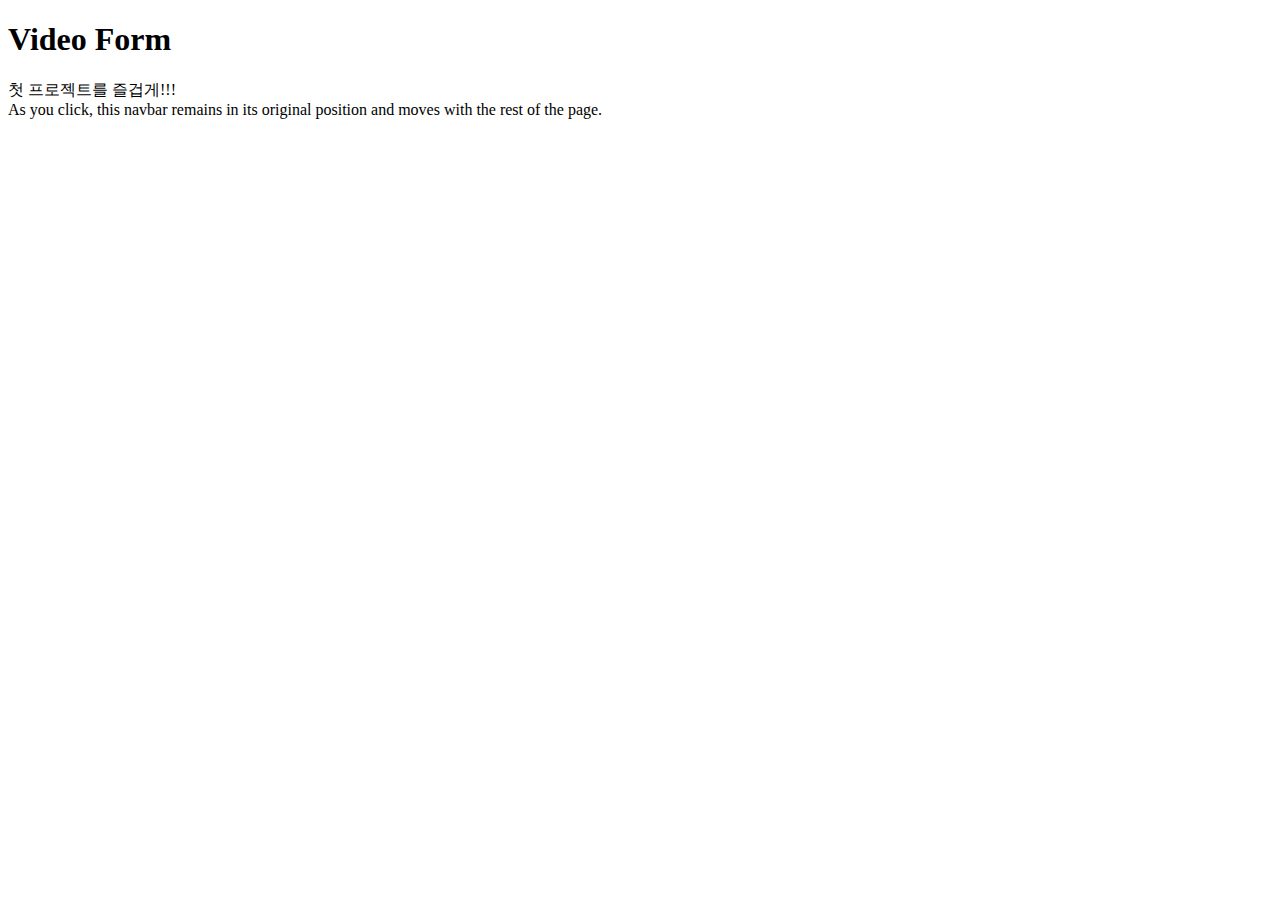
==== src/main/resources/templates/index.html @ be883528 "validate 구성" ====
<!doctype html>
<html xmlns:th="http://www.thymeleaf.org">
<head th:replace="fragments/common :: head('Hello, Our World!')">

    <!-- Required meta tags -->
    <meta charset="utf-8">
    <meta name="viewport" content="width=device-width, initial-scale=1">

    <!-- Bootstrap CSS -->
    <link href="https://cdn.jsdelivr.net/npm/bootstrap@5.0.2/dist/css/bootstrap.min.css" rel="stylesheet"
        integrity="sha384-EVSTQN3/azprG1Anm3QDgpJLIm9Nao0Yz1ztcQTwFspd3yD65VohhpuuCOmLASjC" crossorigin="anonymous">
    <link href="navbar-top.css" rel="stylesheet">
    <title>Hello, Our World!</title>
</head>
<body>
    

<nav class="navbar navbar-expand-md navbar-dark bg-dark mb-4" th:replace="fragments/common::menu('home')">
    <!-- <div class="container-fluid">
        <a class="navbar-brand" href="#">Number One Jeneration</a>
        <button class="navbar-toggler" type="button" data-bs-toggle="collapse" data-bs-target="#navbarCollapse"
            aria-controls="navbarCollapse" aria-expanded="false" aria-label="Toggle navigation">
            <span class="navbar-toggler-icon"></span>
        </button>
        <div class="collapse navbar-collapse" id="navbarCollapse">
            <ul class="navbar-nav me-auto mb-2 mb-md-0">
                <li class="nav-item">
                    <a class="nav-link active" aria-current="page" href="#">Home</a>
                </li>
                <li class="nav-item">
                    <a class="nav-link" href="#">게시판</a>
                </li>
                 <li class="nav-item">
                    <a class="nav-link disabled" href="#" tabindex="-1" aria-disabled="true">Disabled</a>
                </li>
            </ul>
            <form class="d-flex">
                <input class="form-control me-2" type="search" placeholder="Search" aria-label="Search">
                <button class="btn btn-outline-success" type="submit">Search</button>
            </form> 
        </div>
    </div> -->
</nav>

<main class="container">
    <div class="bg-light p-5 rounded">
        <h1>Video Form</h1>
        <p class="lead">첫 프로젝트를 즐겁게!!!<br> As you click,
            this navbar remains in its original position and moves with the rest of the page.</p>
            
        <!-- <a class="btn btn-lg btn-primary" href="/docs/5.0/components/navbar/" role="button">View navbar docs &raquo;</a> -->
    </div>
    
</main>

</body>
</html>
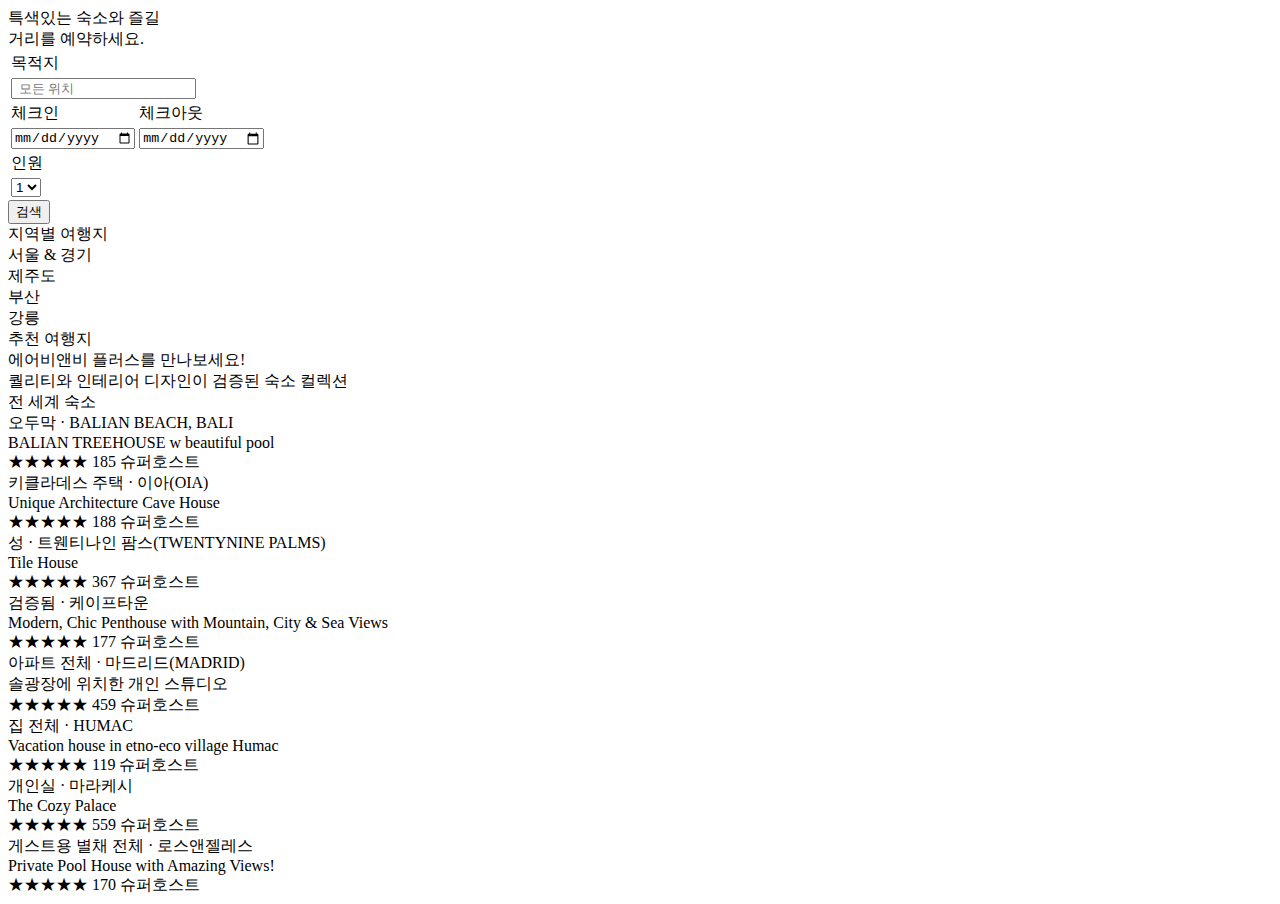
==== commit 62551ffe: "AIRBNB _9" ====
--- a/src/main/resources/templates/index.html
+++ b/src/main/resources/templates/index.html
@@ -1,5 +1,6 @@
 <!doctype html>
 <html xmlns:th="http://www.thymeleaf.org">
+
 <head th:replace="fragments/common :: head('Hello, Our World!')">
 
     <!-- Required meta tags -->
@@ -9,14 +10,15 @@
     <!-- Bootstrap CSS -->
     <link href="https://cdn.jsdelivr.net/npm/bootstrap@5.0.2/dist/css/bootstrap.min.css" rel="stylesheet"
         integrity="sha384-EVSTQN3/azprG1Anm3QDgpJLIm9Nao0Yz1ztcQTwFspd3yD65VohhpuuCOmLASjC" crossorigin="anonymous">
-    <link href="navbar-top.css" rel="stylesheet">
-    <title>Hello, Our World!</title>
+    <link href="styleself.css" rel="stylesheet">
+    <title>TRAVEL, Is Our Life!!</title>
 </head>
+
 <body>
-    
-
-<nav class="navbar navbar-expand-md navbar-dark bg-dark mb-4" th:replace="fragments/common::menu('home')">
-    <!-- <div class="container-fluid">
+
+
+    <nav class="navbar navbar-expand-md navbar-dark bg-dark mb-4" th:replace="fragments/common::menu('home')">
+        <!-- <div class="container-fluid">
         <a class="navbar-brand" href="#">Number One Jeneration</a>
         <button class="navbar-toggler" type="button" data-bs-toggle="collapse" data-bs-target="#navbarCollapse"
             aria-controls="navbarCollapse" aria-expanded="false" aria-label="Toggle navigation">
@@ -40,18 +42,201 @@
             </form> 
         </div>
     </div> -->
-</nav>
-
-<main class="container">
-    <div class="bg-light p-5 rounded">
-        <h1>Video Form</h1>
-        <p class="lead">첫 프로젝트를 즐겁게!!!<br> As you click,
-            this navbar remains in its original position and moves with the rest of the page.</p>
-            
-        <!-- <a class="btn btn-lg btn-primary" href="/docs/5.0/components/navbar/" role="button">View navbar docs &raquo;</a> -->
-    </div>
+    </nav>
+
+    <header>
+        
+
+        <section>
+            <div class="search__box">
+                <div class="search__title">
+                    특색있는 숙소와 즐길 <br /> 거리를 예약하세요.
+                </div>
+                <table>
+                    <tr>
+                        <td colspan="2" class="search__sub__title">목적지</td>
+                    </tr>
+                    <tr>
+                        <td colspan="2"><input class="search__input" type="text" placeholder=" 모든 위치"></td>
+                    </tr>
+                    <tr>
+                        <td class="search__sub__title">체크인</td>
+                        <td class="search__sub__title">체크아웃</td>
+                    </tr>
+                    <tr>
+                        <td><input class="search__input"  type="date" /></td>
+                        <td><input class="search__input"  type="date" /></td>
+                    </tr>
+                    <tr>
+                        <td colspan="2" class="search__sub__title">인원</td>
+                    </tr>
+                    <tr>
+                        <td colspan="2">
+                            <select class="search__input" >
+                                <option>1</option>
+                                <option>2</option>
+                            </select>
+                        </td>
+                    </tr>
+                </table>
+                <div class="search__button">
+                    <button>검색</button>
+                </div>
+            </div>
+        </section>
+    </header>
     
-</main>
-
+    <main>
+        <section>
+             <div class="sec__title">지역별 여행지</div>
+             <div class="card__box"> 
+                 <div class="card">
+                     <div class="card__img1"></div>
+                     <div class="card__content">서울 & 경기</div>
+                 </div>
+                 <div class="card">
+                    <div class="card__img2"></div>
+                    <div class="card__content">제주도</div>
+                </div>
+                <div class="card">
+                    <div class="card__img3"></div>
+                    <div class="card__content">부산</div>
+                </div>
+                <div class="card">
+                    <div class="card__img4"></div>
+                    <div class="card__content">강릉</div>
+                </div>
+             </div>
+        </section>
+
+        <section>
+            <div class="ad1"></div>
+        </section>
+        <section>
+            <div class="sec__title">추천 여행지</div>
+            <div class="choo__box">
+                <div class="choo__img1"></div>
+                <div class="choo__img2"></div>
+                <div class="choo__img3"></div>
+                <div class="choo__img4"></div>
+                <div class="choo__img5"></div>
+            </div>
+        </section>
+        <section>
+            <div class="sec__title">에어비앤비 플러스를 만나보세요!</div>
+            <div class="sec__content">퀄리티와 인테리어 디자인이 검증된 숙소 컬렉션</div>
+            <div class="ad2"></div>
+        </section>
+        <section>
+            <div class="sec__title">전 세계 숙소</div>
+            <div class="home__box">
+                <div class="home">
+                    <div class="home__img1"></div>
+                    <div class="home__info">
+                        <div class="info1">오두막 · BALIAN BEACH, BALI</div>
+                        <div class="info2">BALIAN TREEHOUSE w beautiful pool</div>
+                        <div class="info3">
+                            <span class="star">★★★★★</span>
+                            <span class="count">185</span>
+                            <span class="type">슈퍼호스트</span>
+                        </div>
+                    </div>
+                </div>
+
+                <div class="home">
+                    <div class="home__img2"></div>
+                    <div class="home__info">
+                        <div class="info1">키클라데스 주택 · 이아(OIA)</div>
+                        <div class="info2">Unique Architecture Cave House</div>
+                        <div class="info3">
+                            <span class="star">★★★★★</span>
+                            <span class="count">188</span>
+                            <span class="type">슈퍼호스트</span>
+                        </div>
+                    </div>
+                </div>
+
+                <div class="home">
+                    <div class="home__img3"></div>
+                    <div class="home__info">
+                        <div class="info1">성 · 트웬티나인 팜스(TWENTYNINE PALMS)</div>
+                        <div class="info2">Tile House</div>
+                        <div class="info3">
+                            <span class="star">★★★★★</span>
+                            <span class="count">367</span>
+                            <span class="type">슈퍼호스트</span>
+                        </div>
+                    </div>
+                </div>
+
+                <div class="home">
+                    <div class="home__img4"></div>
+                    <div class="home__info">
+                        <div class="info1">검증됨 · 케이프타운</div>
+                        <div class="info2">Modern, Chic Penthouse with Mountain, City & Sea Views</div>
+                        <div class="info3">
+                            <span class="star">★★★★★</span>
+                            <span class="count">177</span>
+                            <span class="type">슈퍼호스트</span>
+                        </div>
+                    </div>
+                </div>
+
+                <div class="home">
+                    <div class="home__img5"></div>
+                    <div class="home__info">
+                        <div class="info1">아파트 전체 · 마드리드(MADRID)</div>
+                        <div class="info2">솔광장에 위치한 개인 스튜디오</div>
+                        <div class="info3">
+                            <span class="star">★★★★★</span>
+                            <span class="count">459</span>
+                            <span class="type">슈퍼호스트</span>
+                        </div>
+                    </div>
+                </div>
+
+                <div class="home">
+                    <div class="home__img6"></div>
+                    <div class="home__info">
+                        <div class="info1">집 전체 · HUMAC</div>
+                        <div class="info2">Vacation house in etno-eco village Humac</div>
+                        <div class="info3">
+                            <span class="star">★★★★★</span>
+                            <span class="count">119</span>
+                            <span class="type">슈퍼호스트</span>
+                        </div>
+                    </div>
+                </div>
+
+                <div class="home">
+                    <div class="home__img7"></div>
+                    <div class="home__info">
+                        <div class="info1">개인실 · 마라케시</div>
+                        <div class="info2">The Cozy Palace</div>
+                        <div class="info3">
+                            <span class="star">★★★★★</span>
+                            <span class="count">559</span>
+                            <span class="type">슈퍼호스트</span>
+                        </div>
+                    </div>
+                </div>
+
+                <div class="home">
+                    <div class="home__img8"></div>
+                    <div class="home__info">
+                        <div class="info1">게스트용 별채 전체 · 로스앤젤레스</div>
+                        <div class="info2">Private Pool House with Amazing Views!</div>
+                        <div class="info3">
+                            <span class="star">★★★★★</span>
+                            <span class="count">170</span>
+                            <span class="type">슈퍼호스트</span>
+                        </div>
+                    </div>
+                </div>
+            </div>
+        </section>
+    </main>
+    
 </body>
+
 </html>